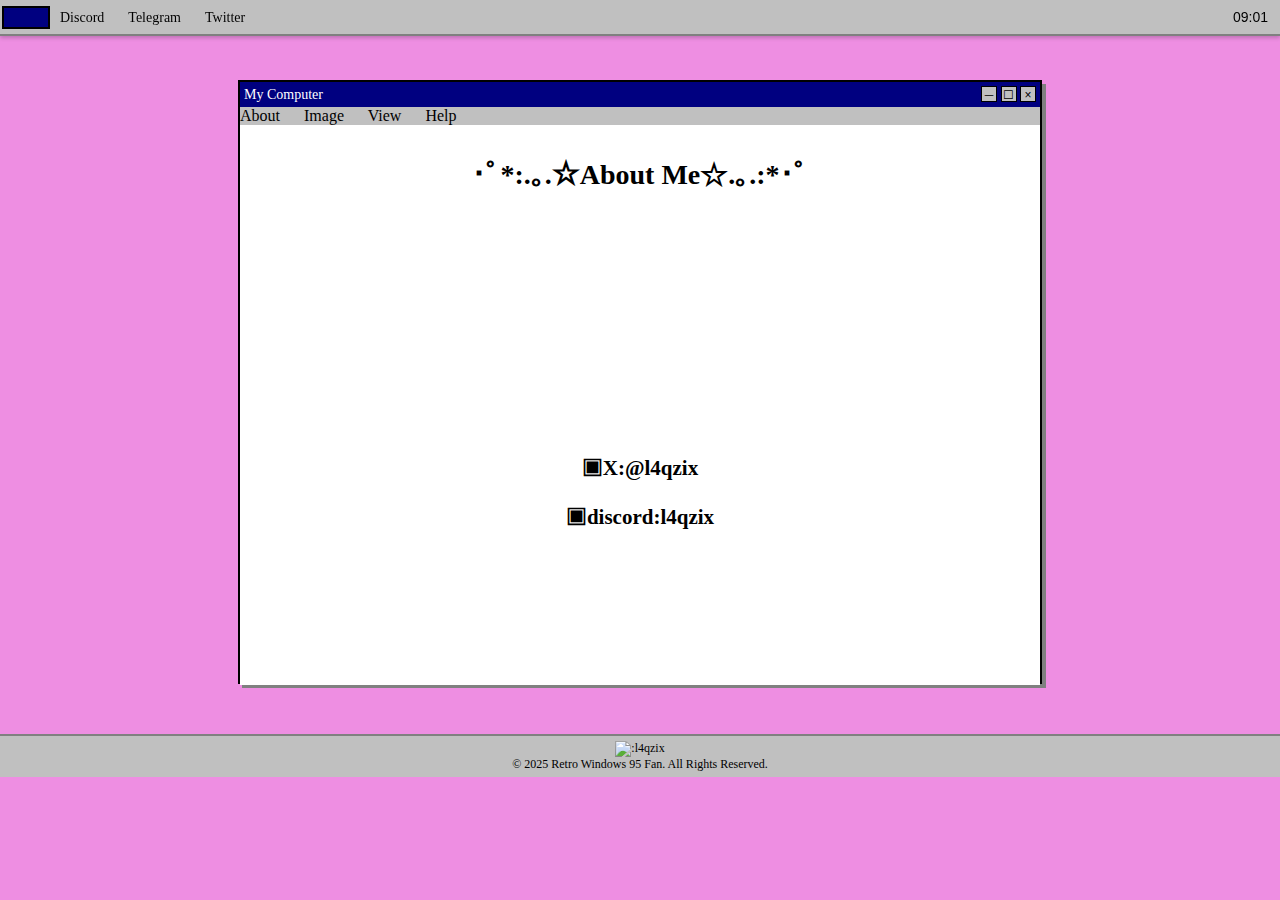
==== about.html @ df117384 "Update about.html" ====
<!-- index.html -->
<!DOCTYPE html>
<html lang="ja">
<head>
    <meta charset="UTF-8">
    <title>l4qzix</title>
    <link rel="stylesheet" href="styles.css">
    <script src="script.js" defer></script>
</head>
<body>
    <div class="taskbar">
        <div class="start-button">
        ︎ ︎︎ ︎︎ ︎︎ ︎︎ ︎︎ ︎︎ ︎︎ ︎
        </div>
        <div class="taskbar-items">
            <span>Discord</span>
            <span>Telegram</span>
            <span>Twitter</span>
        </div>
        <div id="clock" class="clock"></div>
    </div>
    <div class="window">
        <div class="title-bar">
            <span>My Computer</span>
            <div>
                <button class="close">─</button>
                <button class="minimize">☐</button>
                <button class="maximize">×</button>
            </div>
        </div>
        <div class="menu-bar">
            <a href="about.html" class="aboutme"style="text-decoration:none;">About ︎︎ ︎︎ ︎︎ ︎︎ ︎︎</a>
            <span>Image</span>
            <span>View</span>
            <span>Help</span>
        </div>
        <div class="content">
            <center>
            <h1>･ﾟ*:.｡.☆About Me☆.｡.:*･ﾟ</h1><br>
            <div class="image_circle"></div>
            <h2>▣X:@l4qzix</h2>
            <h2>▣discord:l4qzix</h2>
            <center>
        </div>
    </div>
    <footer>
        <img src="https://count.getloli.com/@l4qzix?name=l4qzix&theme=kasuterura-3" alt=":l4qzix" /><br>
        &copy; 2025 Retro Windows 95 Fan. All Rights Reserved.
    </footer>
</body>
</html>
---- styles.css ----
body {
    font-family: 'MS Gothic';
    background-color: #ee8ee2;
    margin: 0;
    padding: 0;
    color: #000;
}
.taskbar {
    background-color: #C0C0C0;
    border-bottom: 2px solid #808080;
    display: flex;
    align-items: center;
    padding: 2px;
    position: fixed;
    top: 0;
    left: 0;
    right: 0;
    height: 30px;
    box-shadow: 0 2px 4px rgba(0, 0, 0, 0.2);
    z-index: 1000;
}
.start-button {
    background-image: url("https://cdn.discordapp.com/attachments/1042963739646906490/1324589189005705287/unnamed_1.jpg?ex=6778b350&is=677761d0&hm=a5014d1655f5e4a44e631ccee97ad3edd39d5808b19d12b0b757aaab2269a9d3&");
    background-color: #000080;
    color: white;
    border: 2px solid #000;
    padding: 2px 10px;
    margin-right: 10px;
    cursor: pointer;
    font-size: 12px;
}

.demo-img{
   max-width: px;
}
.window {
    border: 2px solid #000;
    background-color: #C0C0C0;
    box-shadow: 4px 4px 0 #808080;
    width: 800px;
    height: 600px;
    margin: 50px auto;
    margin-top: 80px; /* Adjusted for taskbar */
    display: flex;
    flex-direction: column;
}
.taskbar-items span {
    margin-right: 20px;
    font-size: 14px;
    cursor: pointer;
}
.taskbar-items span:hover {
    text-decoration: underline;
}
.clock {
    margin-right: 10px;
    font-size: 14px;
    font-family: 'MS Gothic', 'MS Sans Serif', Arial, sans-serif;
    margin-left: auto; /* Aligns clock to the right */
}
.title-bar {
    background-color: #000080;
    color: #fff;
    padding: 4px;
    font-size: 14px;
    display: flex;
    justify-content: space-between;
    align-items: center;
}
.title-bar button {
    background-color: #C0C0C0;
    border: 1px solid #000;
    width: 16px;
    height: 16px;
    cursor: pointer;
    font-family: 'MS Gothic', 'MS Sans Serif', Arial, sans-serif;
    font-size: 12px;
    line-height: 16px;
    text-align: center;
    padding: 0;
}
.title-bar button.close {
    color: black;
}
.title-bar button.minimize {
    color: black;
}
.title-bar button.maximize {
    color: black;
}
.menu-bar span {
    margin-right: 20px;
    cursor: pointer;
}
.menu-bar span:hover {
    text-decoration: underline;
}
.aboutme{
    color: black;
}
.content {
    padding: 10px;
    background-color: #FFF;
    font-size: 14px;
    line-height: 1.5;
    overflow: auto;
    display: flex;
    align-items: top;
    height: 100%;
    align-items: center;
    text-align: center;
    flex-direction: column;
    padding-bottom: 550px;
}
div.image_circle {
  width: 200px;
  height:200px;
  border-radius:50%;
  background-image: url("https://media.discordapp.net/attachments/1042963739646906490/1264081793968242762/dodod.png?ex=6778bde9&is=67776c69&hm=582157b9716d3596d76917aea745cbfd5385d9e6250d0fb7698d3faae3c38be7&=&format=webp&quality=lossless&width=200&height=200");
  background-position: center;
}
footer {
    text-align: center;
    padding: 5px;
    background-color: #C0C0C0;
    border-top: 2px solid #808080;
    font-size: 12px;
}
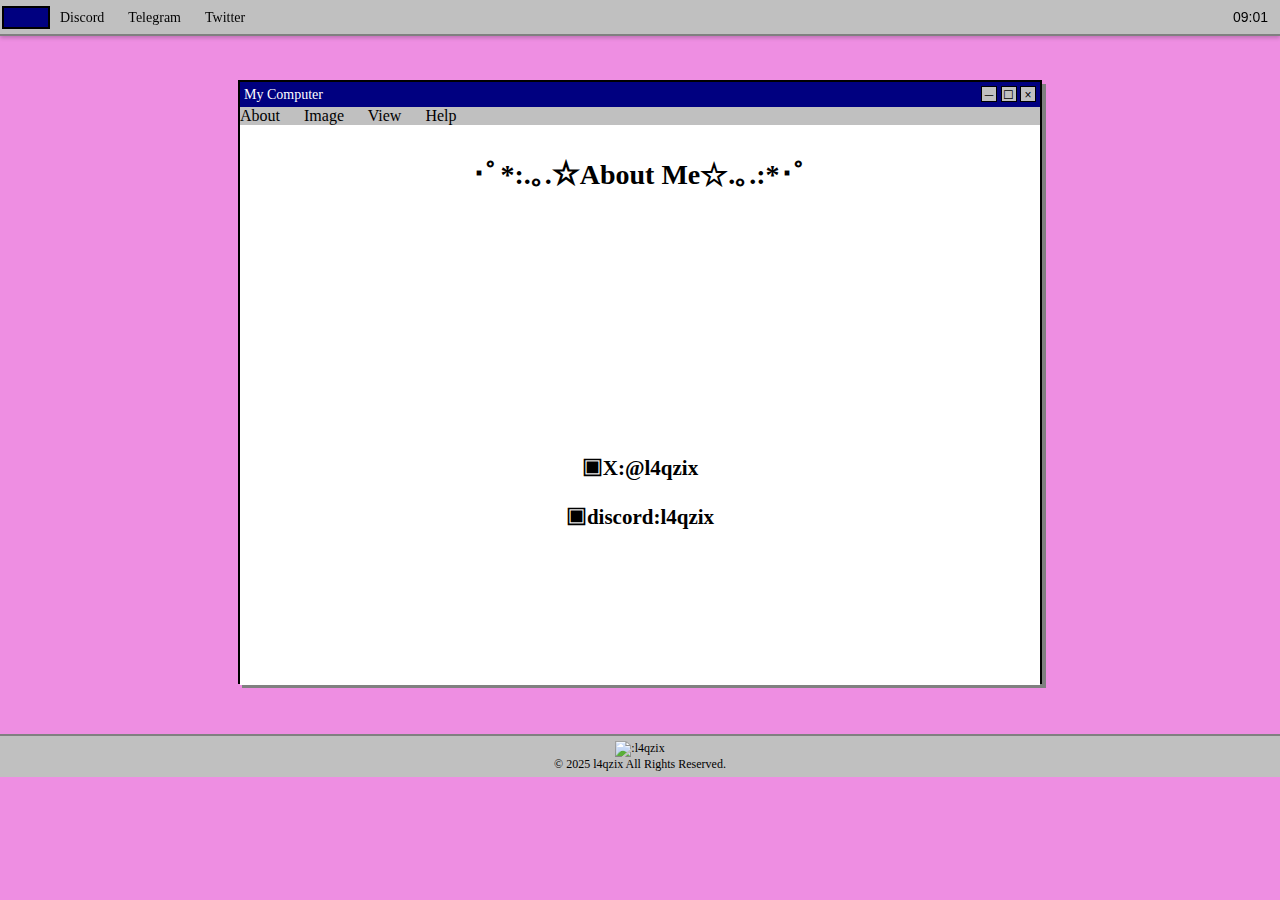
==== commit 79a66976: "Update about.html" ====
--- a/about.html
+++ b/about.html
@@ -9,7 +9,7 @@
 </head>
 <body>
     <div class="taskbar">
-        <div class="start-button">
+        <div onclick="window.location.href='index.html';"class="start-button">
         ︎ ︎︎ ︎︎ ︎︎ ︎︎ ︎︎ ︎︎ ︎︎ ︎
         </div>
         <div class="taskbar-items">
@@ -45,7 +45,7 @@
     </div>
     <footer>
         <img src="https://count.getloli.com/@l4qzix?name=l4qzix&theme=kasuterura-3" alt=":l4qzix" /><br>
-        &copy; 2025 Retro Windows 95 Fan. All Rights Reserved.
+        &copy; 2025 l4qzix All Rights Reserved.
     </footer>
 </body>
 </html>
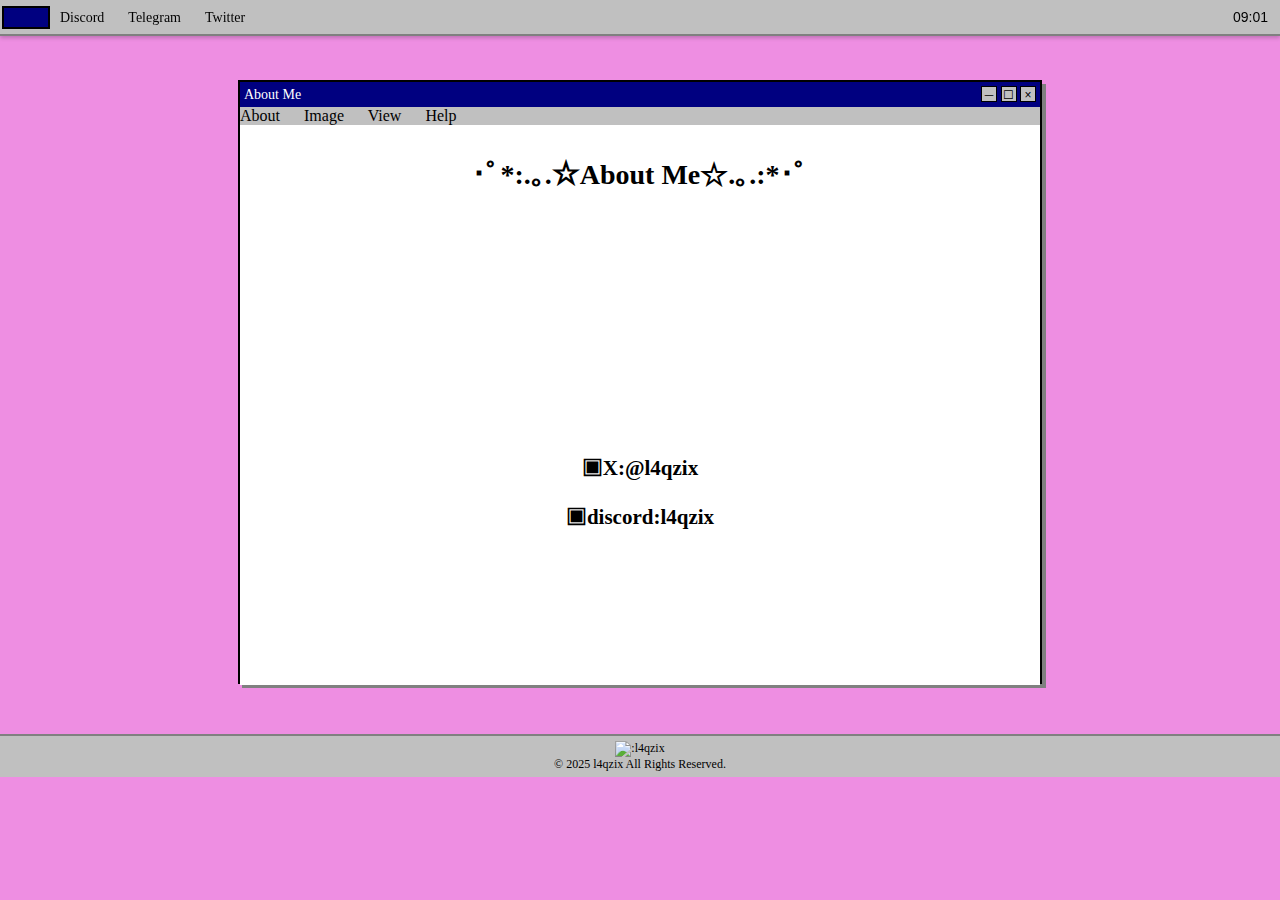
==== commit 13ee76f9: "Update about.html" ====
--- a/about.html
+++ b/about.html
@@ -21,7 +21,7 @@
     </div>
     <div class="window">
         <div class="title-bar">
-            <span>My Computer</span>
+            <span>About Me</span>
             <div>
                 <button class="close">─</button>
                 <button class="minimize">☐</button>
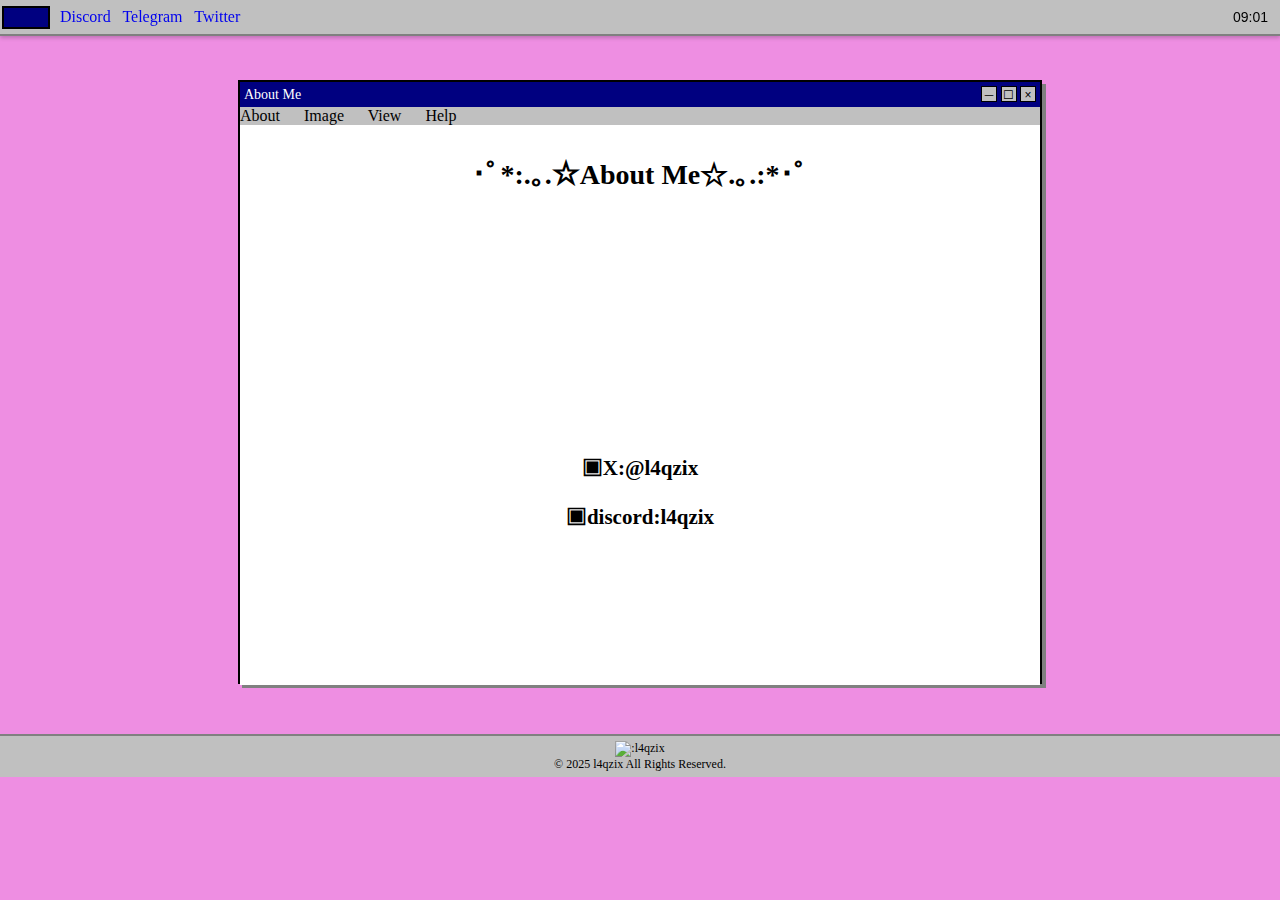
==== commit 4ef27685: "Update about.html" ====
--- a/about.html
+++ b/about.html
@@ -13,9 +13,9 @@
         ︎ ︎︎ ︎︎ ︎︎ ︎︎ ︎︎ ︎︎ ︎︎ ︎
         </div>
         <div class="taskbar-items">
-            <span>Discord</span>
-            <span>Telegram</span>
-            <span>Twitter</span>
+            <a href="https://discord.com/users/540151088293085195"style="text-decoration:none;" class="discord">Discord</a> ︎ ︎︎
+            <a href="https://t.me/l4qzix"style="text-decoration:none;"class="telegram">Telegram</a> ︎ ︎︎
+            <a href="https://x.com/l4qzix"style="text-decoration:none;"class="twitter">Twitter</a>
         </div>
         <div id="clock" class="clock"></div>
     </div>
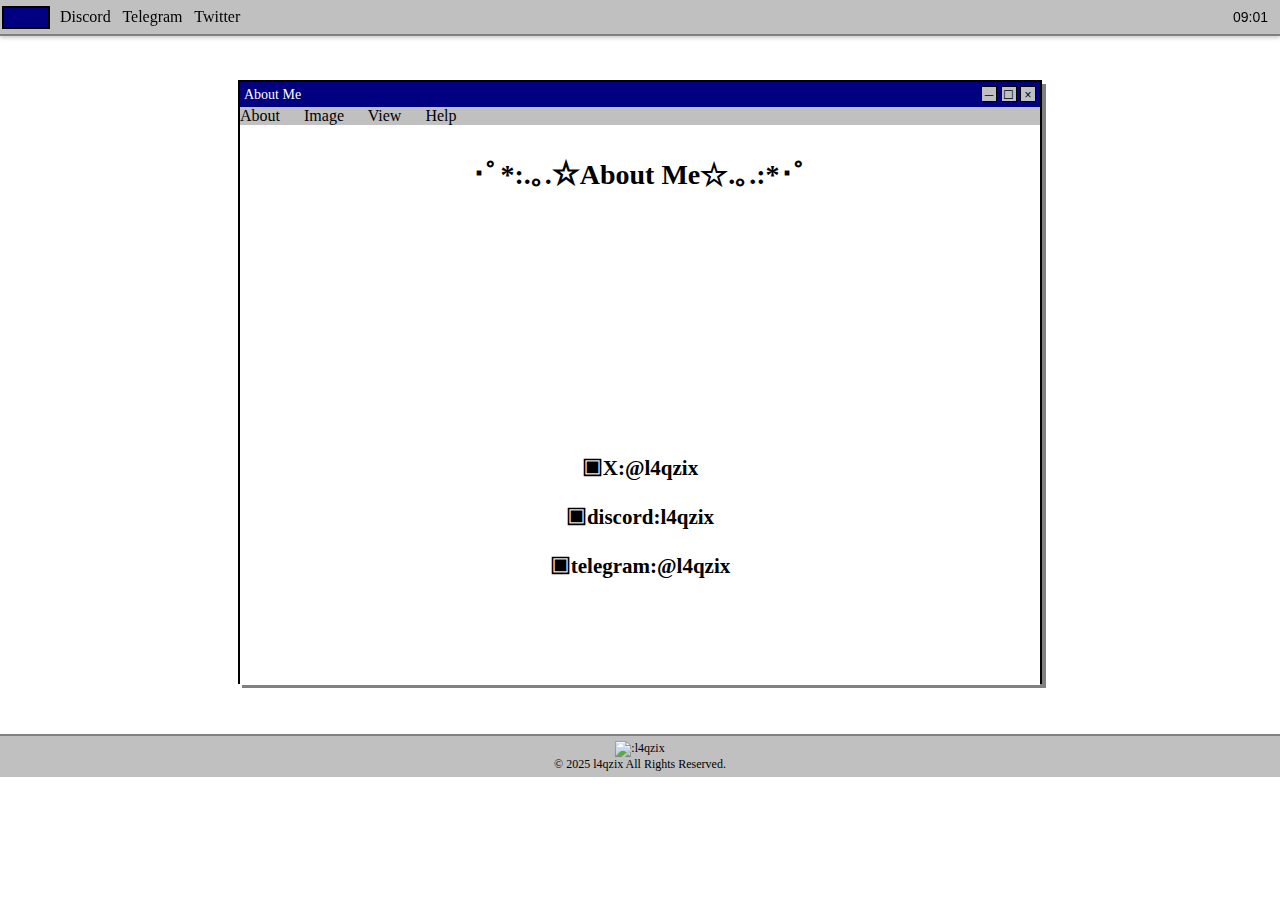
==== commit 3fab5a39: "Update about.html" ====
--- a/about.html
+++ b/about.html
@@ -40,6 +40,7 @@
             <div class="image_circle"></div>
             <h2>▣X:@l4qzix</h2>
             <h2>▣discord:l4qzix</h2>
+            <h2>▣telegram:@l4qzix</h2>
             <center>
         </div>
     </div>
--- a/styles.css
+++ b/styles.css
@@ -1,6 +1,9 @@
 body {
     font-family: 'MS Gothic';
-    background-color: #ee8ee2;
+    background-image: url('https://media.discordapp.net/attachments/1042963739646906490/1310633200590127164/Gcl-0HSWYAAYQGf.png?ex=677a0109&is=6778af89&hm=635ad8ec363aa5effd05442f072694b9b5b8e0fcc331300ae27516fe7daacd0f&=&format=webp&quality=lossless&width=1100&height=618'); /* 背景画像のパス */
+    background-size: cover; /* 画像を画面全体に拡大縮小 */
+    background-repeat: no-repeat; /* 画像を繰り返さない */
+    background-position: center center; /* 画像を中央に配置 */
     margin: 0;
     padding: 0;
     color: #000;
@@ -126,3 +129,12 @@
     border-top: 2px solid #808080;
     font-size: 12px;
 }
+.discord{
+    color: black;
+}
+.telegram{
+    color: black;
+}
+.twitter{
+    color: black;
+}
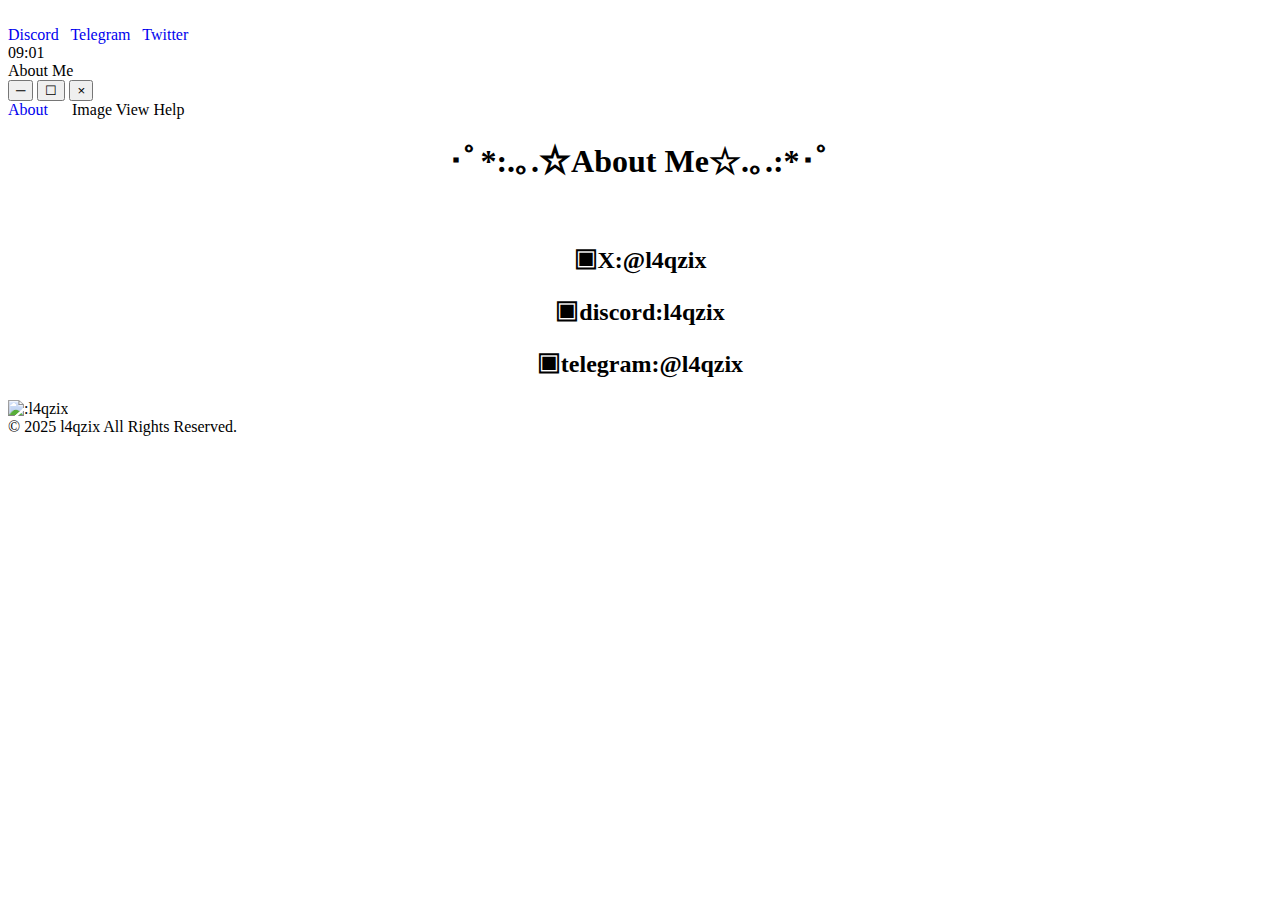
==== commit 59ed8058: "Update about.html" ====
--- a/about.html
+++ b/about.html
@@ -4,7 +4,7 @@
 <head>
     <meta charset="UTF-8">
     <title>l4qzix</title>
-    <link rel="stylesheet" href="styles.css">
+    <link rel="stylesheet" href="about.css">
     <script src="script.js" defer></script>
 </head>
 <body>
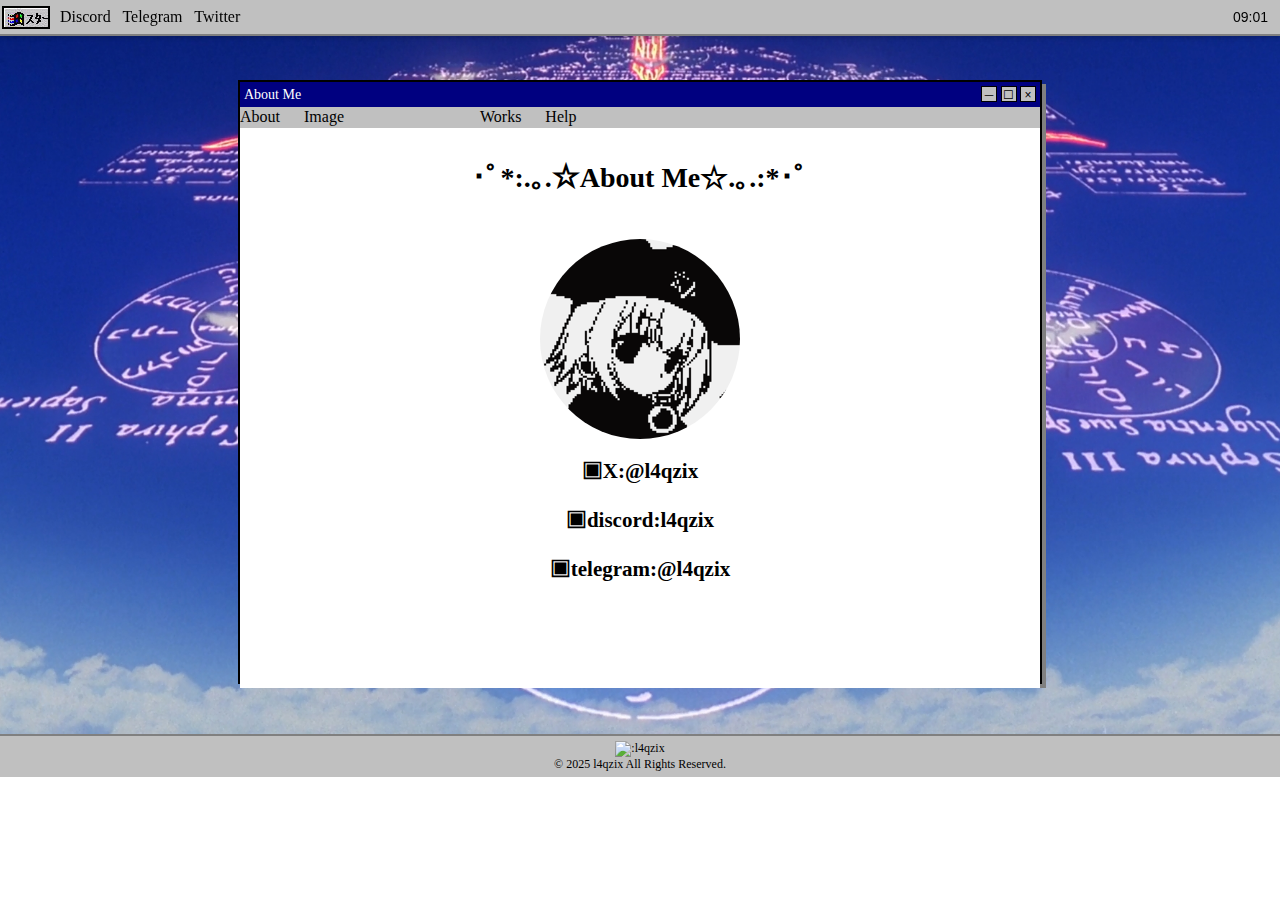
==== commit 501dc0b9: "Update about.html" ====
--- a/about.html
+++ b/about.html
@@ -31,7 +31,7 @@
         <div class="menu-bar">
             <a href="about.html" class="aboutme"style="text-decoration:none;">About ︎︎ ︎︎ ︎︎ ︎︎ ︎︎</a>
             <span>Image</span>
-            <span>View</span>
+　　　　　　　<a href="works.html" class="aboutme"style="text-decoration:none;">Works ︎︎ ︎︎ ︎︎ ︎︎ ︎︎</a>
             <span>Help</span>
         </div>
         <div class="content">
--- a/about.css
+++ b/about.css
@@ -0,0 +1,140 @@
+body {
+    font-family: 'MS Gothic';
+    background-image: url('background.png'); /* 背景画像のパス */
+    background-size: cover; /* 画像を画面全体に拡大縮小 */
+    background-repeat: no-repeat; /* 画像を繰り返さない */
+    background-position: center center; /* 画像を中央に配置 */
+    margin: 0;
+    padding: 0;
+    color: #000;
+}
+.taskbar {
+    background-color: #C0C0C0;
+    border-bottom: 2px solid #808080;
+    display: flex;
+    align-items: center;
+    padding: 2px;
+    position: fixed;
+    top: 0;
+    left: 0;
+    right: 0;
+    height: 30px;
+    box-shadow: 0 2px 4px rgba(0, 0, 0, 0.2);
+    z-index: 1000;
+}
+.start-button {
+    background-image: url("start.jpg");
+    background-color: #000080;
+    color: white;
+    border: 2px solid #000;
+    padding: 2px 10px;
+    margin-right: 10px;
+    cursor: pointer;
+    font-size: 12px;
+}
+
+.demo-img{
+   max-width: px;
+}
+.window {
+    border: 2px solid #000;
+    background-color: #C0C0C0;
+    box-shadow: 4px 4px 0 #808080;
+    width: 800px;
+    height: 600px;
+    margin: 50px auto;
+    margin-top: 80px; /* Adjusted for taskbar */
+    display: flex;
+    flex-direction: column;
+}
+.taskbar-items span {
+    margin-right: 20px;
+    font-size: 14px;
+    cursor: pointer;
+}
+.taskbar-items span:hover {
+    text-decoration: underline;
+}
+.clock {
+    margin-right: 10px;
+    font-size: 14px;
+    font-family: 'MS Gothic', 'MS Sans Serif', Arial, sans-serif;
+    margin-left: auto; /* Aligns clock to the right */
+}
+.title-bar {
+    background-color: #000080;
+    color: #fff;
+    padding: 4px;
+    font-size: 14px;
+    display: flex;
+    justify-content: space-between;
+    align-items: center;
+}
+.title-bar button {
+    background-color: #C0C0C0;
+    border: 1px solid #000;
+    width: 16px;
+    height: 16px;
+    cursor: pointer;
+    font-family: 'MS Gothic', 'MS Sans Serif', Arial, sans-serif;
+    font-size: 12px;
+    line-height: 16px;
+    text-align: center;
+    padding: 0;
+}
+.title-bar button.close {
+    color: black;
+}
+.title-bar button.minimize {
+    color: black;
+}
+.title-bar button.maximize {
+    color: black;
+}
+.menu-bar span {
+    margin-right: 20px;
+    cursor: pointer;
+}
+.menu-bar span:hover {
+    text-decoration: underline;
+}
+.aboutme{
+    color: black;
+}
+.content {
+    padding: 10px;
+    background-color: #FFF;
+    font-size: 14px;
+    line-height: 1.5;
+    overflow: auto;
+    display: flex;
+    align-items: top;
+    height: 100%;
+    align-items: center;
+    text-align: center;
+    flex-direction: column;
+    padding-bottom: 550px;
+}
+div.image_circle {
+  width: 200px;
+  height:200px;
+  border-radius:50%;
+  background-image: url("aboutmeicon.png");
+  background-position: center;
+}
+footer {
+    text-align: center;
+    padding: 5px;
+    background-color: #C0C0C0;
+    border-top: 2px solid #808080;
+    font-size: 12px;
+}
+.discord{
+    color: black;
+}
+.telegram{
+    color: black;
+}
+.twitter{
+    color: black;
+}
